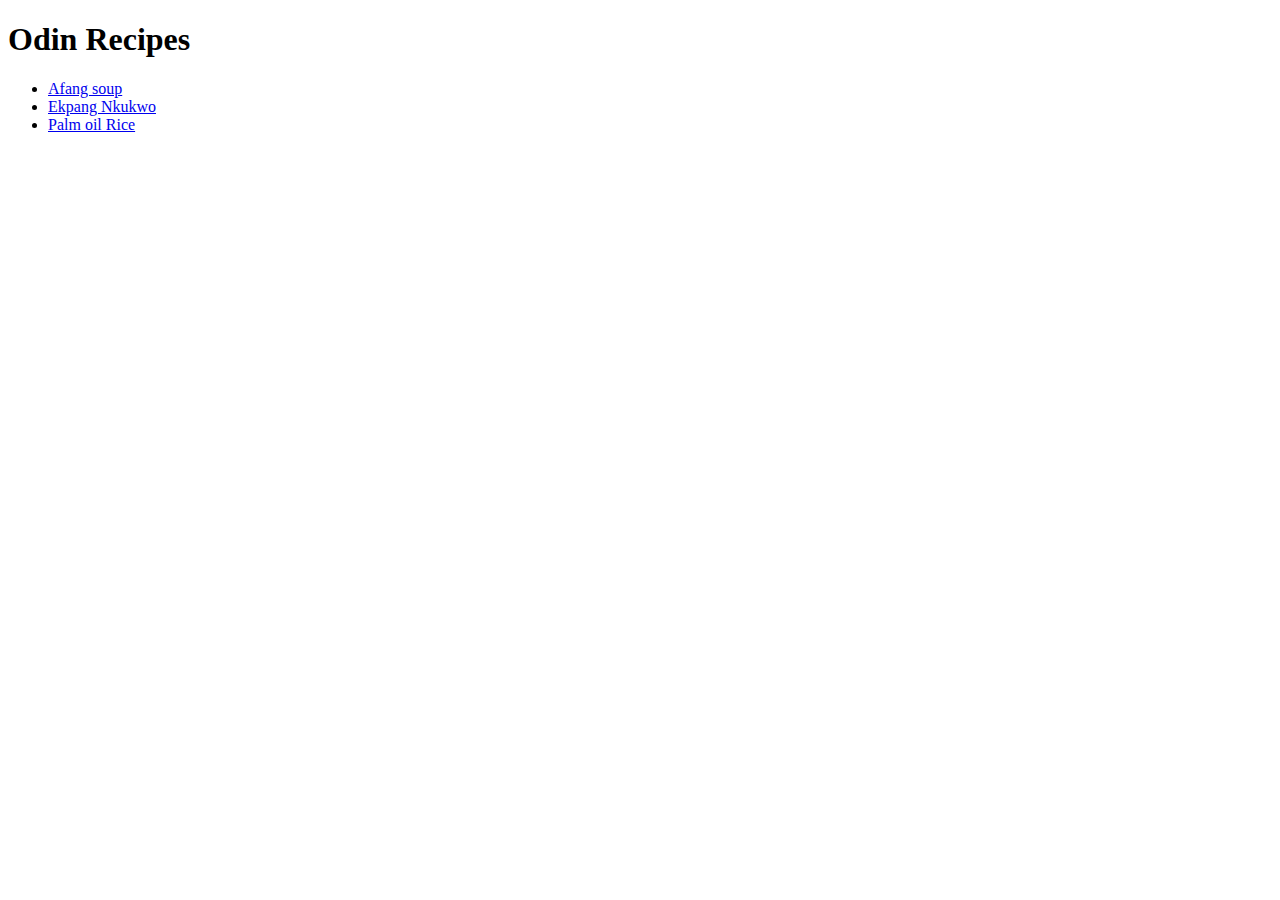
==== recipes/index.html @ ca3943ec "First Commit" ====
<!DOCTYPE html>
<html lang="en">
<head>
    <meta charset="UTF-8">
    <meta http-equiv="X-UA-Compatible" content="IE=edge">
    <meta name="viewport" content="width=device-width, initial-scale=1.0">
    <title>Document</title>
</head>
<body>
    <h1>Odin Recipes</h1>
    <ul>
        <li><a href="./recipes/Afang-soup.html">Afang soup</a></li>
        <li><a href="./recipes/Ekpang.html">Ekpang Nkukwo</a></li>
        <li><a href="./recipes/Palm-oil-Rice.html">Palm oil Rice</a></li>
    </ul>
    
    </body>
</html>
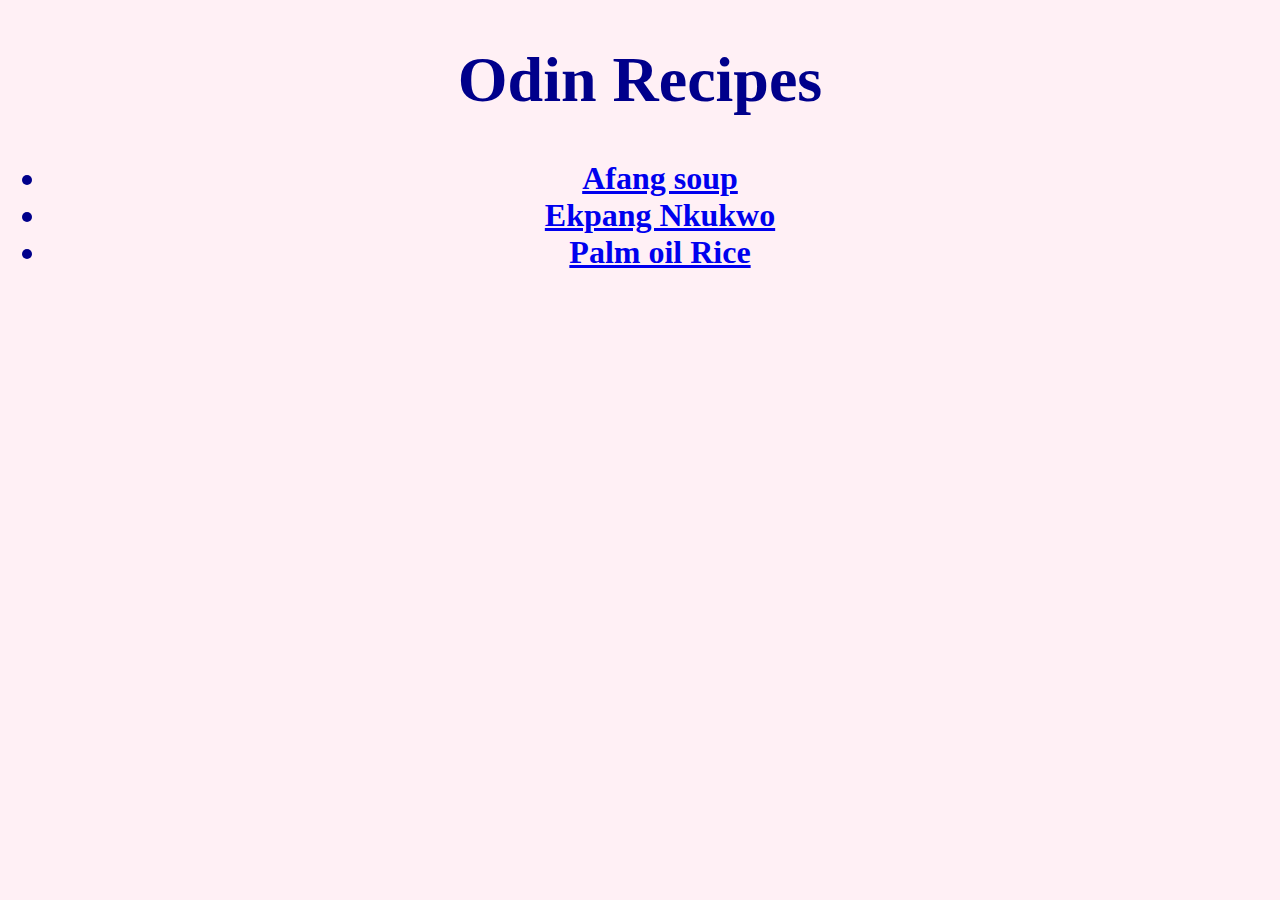
==== commit 0cfc58e3: "First Commit" ====
--- a/recipes/index.html
+++ b/recipes/index.html
@@ -4,7 +4,9 @@
     <meta charset="UTF-8">
     <meta http-equiv="X-UA-Compatible" content="IE=edge">
     <meta name="viewport" content="width=device-width, initial-scale=1.0">
-    <title>Document</title>
+    <link rel="stylesheet" href="../recipes/Style.css">
+    <title>Homepage</title>
+    
 </head>
 <body>
     <h1>Odin Recipes</h1>
--- a/recipes/Style.css
+++ b/recipes/Style.css
@@ -0,0 +1,8 @@
+body {
+    text-align: center;
+    background-color: lavenderblush;
+    color: darkblue;
+    font-size: 32px;
+    text-align: center;
+    font-weight: bold;
+}